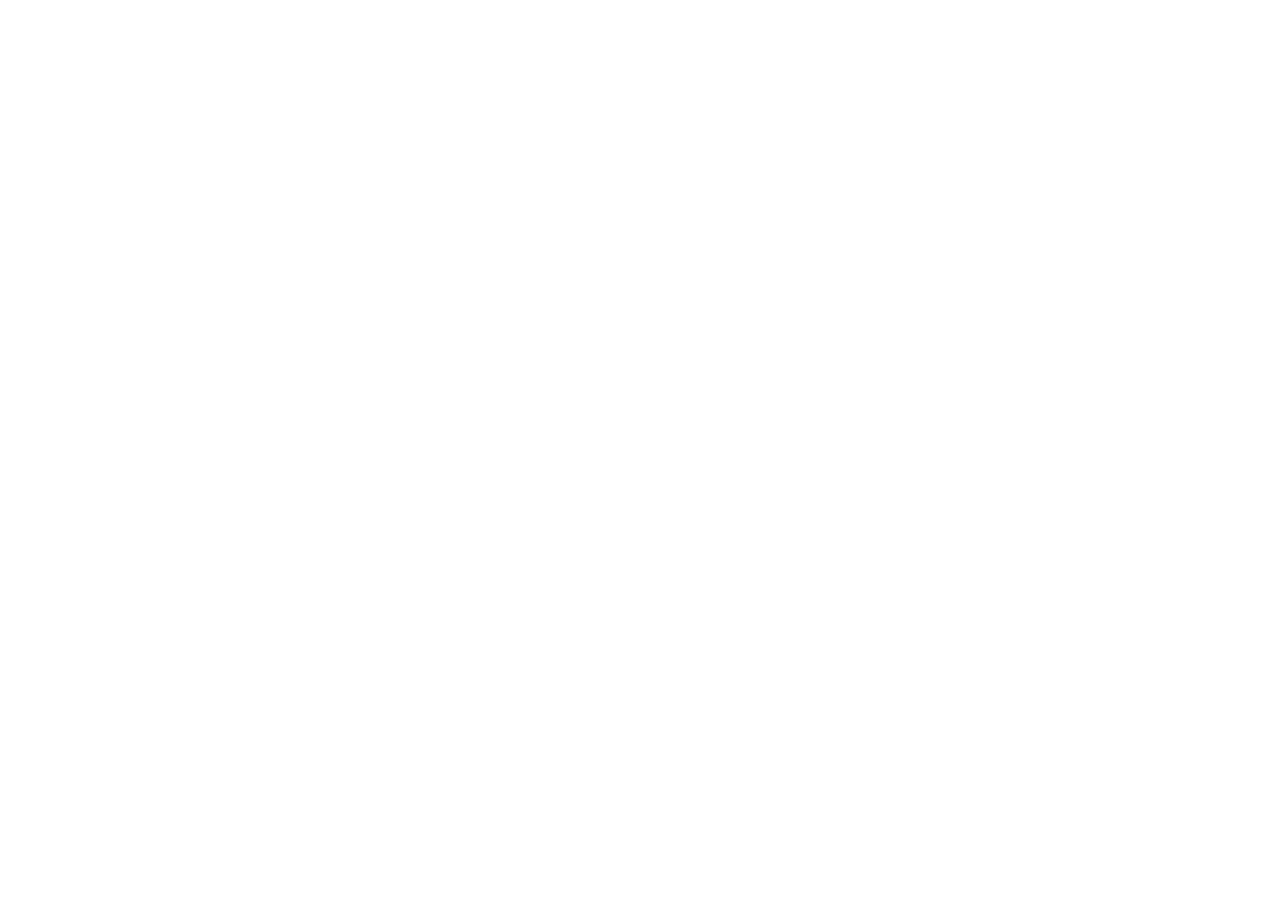
==== index.html @ 19359f47 "Update index.html" ====
<!DOCTYPE html>
<html>
  <head>
     <link type="text/css" rel="stylesheet" href="stylesheet.css">
     <title>Bhupathi Raju</title>
    </head>
  <body>
       <div id=header>
          <a id="left" class="button" href="index.html">
            <h3>Home</h3>
          </a>
          <a id="left" class="button" href="about_me.html">
             <h3>About Me</h3>
          </a>
          <a id="right"  class="button" href="contact_me.html">
            <h3>Contact Me</h3>
          </a>
          <a id="right"  class="button" href="asjdgjasjd">
            <h3>Gallery</h3>
          </a>
       </div>

    <div>
       <h3 id="quote">The Villian plays the Victim so well.</h3>
       <h3 id="bad">“It’s not that we’re bad,<br/> it’s that we’ve got too much of a<br/> good thing.” - A Psycopath.</h3>
       <h3 id="good">"Monsters are real,ghosts are real too.<br/>They live inside us and <br/>sometimes they win" - Stephen King.</h3>
    </div>
    </body>
  </html>
---- stylesheet.css ----
html { 
  font-family:courier new;
  background: url(https://s-media-cache-ak0.pinimg.com/originals/1f/55/74/1f5574f26e4203157ea6af3707d02960.jpg) no-repeat center center fixed; 
   -webkit-background-size: cover;
  -moz-background-size: cover;
  -o-background-size: cover;
  background-size: cover;
  color:white;
}	

#left
{
float:left;
margin-left:100px;
margin-top:50px;	
text-align:center;
text-decoration:none;
color:white;
}

#right
{
float:right;
margin-right:100px;
position:relative;
font-family:courier new;
margin-top:50px;	
text-align:center;
/*display:inline-block;*/
text-decoration:none;
color:white;
}
.button
{
display:inline-block;
position:relative;
}
.button:hover
{
  -webkit-transform:scale(1.3);
  -moz-transform:scale(1.3);
  -ms-transform:scale(1.3);
  -o-transform:scale(1.3);
  transform:scale(1.3);
}
#details
{	
position:relative;
color:white;
}
#left_detail p
{
float:left;
display:inline-block;
text-align:center;
margin-top:150px;
margin-left:-250px;
position:relative;
color:white;
}
#right_detail p
{
float:right;
margin-top:150px;
margin-right:-310px;
position:relative;
color:white;
}
#company
{
padding-left:4em;
}
a
{
text-decoration:none;
color:white;
}
#quote
{
text-align:center;
}
#bad
{
margin-left:50px;
margin-top:250px;
}
#good
{
float:right;
}
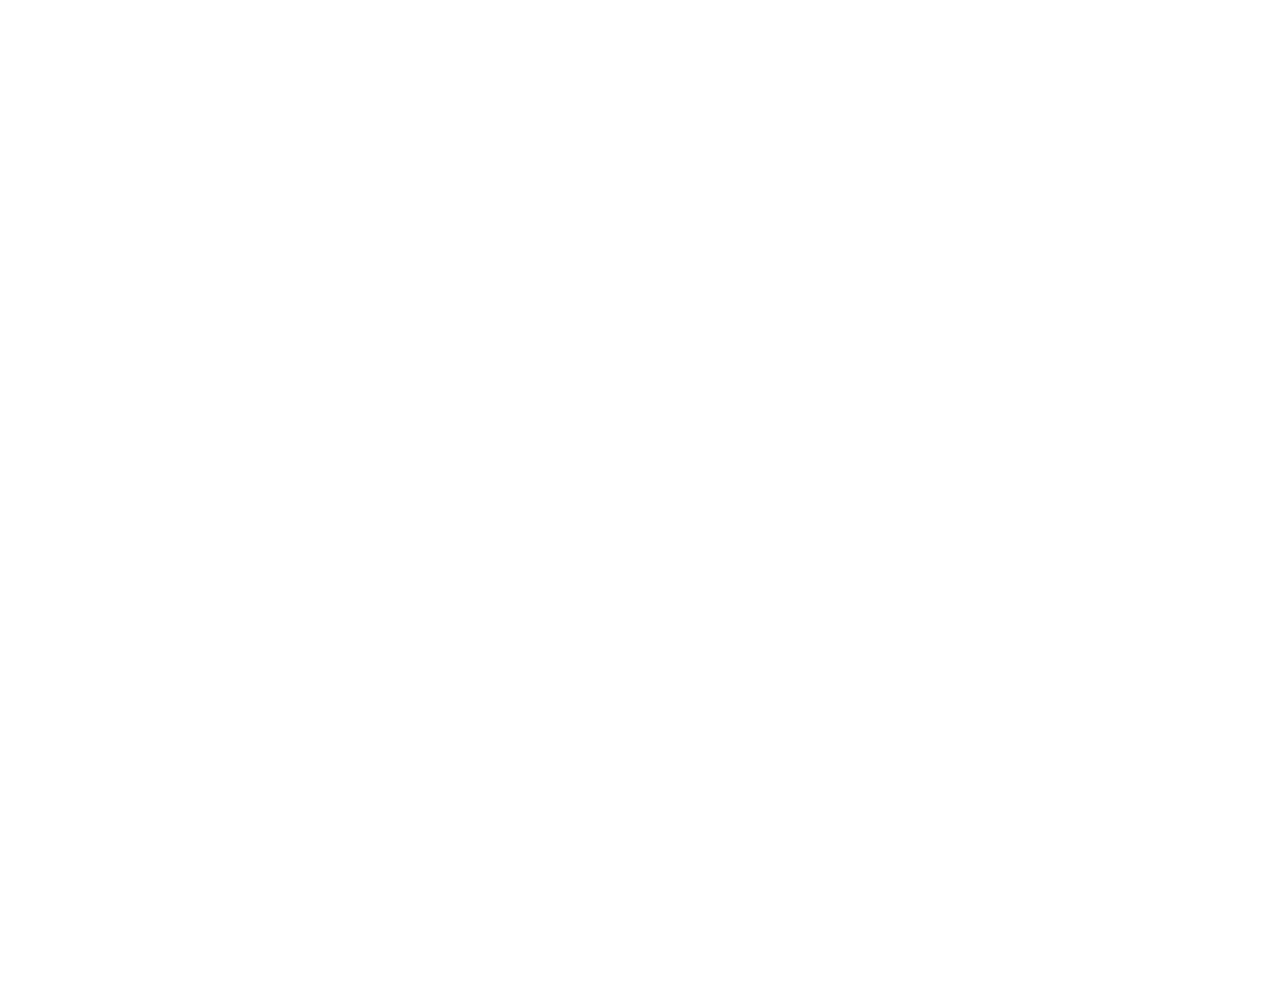
==== commit baf4adda: "added" ====
--- a/index.html
+++ b/index.html
@@ -1,12 +1,17 @@
 <!DOCTYPE html>
 <html>
   <head>
+<<<<<<< HEAD
+=======
+     <meta name="google-site-verification" content="0MaiW6k2gah0wzhvURfnzkBoYg8oOE5ixPIXjILhdfE" />
+>>>>>>> 62db914b2b6d4c0645c6ab5ffdf1d370c858347b
      <link type="text/css" rel="stylesheet" href="stylesheet.css">
      <title>Bhupathi Raju</title>
     </head>
   <body>
        <div id=header>
           <a id="left" class="button" href="index.html">
+<<<<<<< HEAD
             <h3>Home</h3>
           </a>
           <a id="left" class="button" href="about_me.html">
@@ -15,15 +20,33 @@
           <a id="right"  class="button" href="contact_me.html">
             <h3>Contact Me</h3>
           </a>
+          <a id="right"  class="button" href="gallery.html">
+            <h3>Gallery</h3>
+=======
+            <h4>Home</h4>
+          </a>
+          <a id="left" class="button" href="about_me.html">
+             <h4>About Me</h4>
+          </a>
+          <a id="right"  class="button" href="contact_me.html">
+            <h4>Contact Me</h4>
+          </a>
           <a id="right"  class="button" href="asjdgjasjd">
-            <h3>Gallery</h3>
+            <h4>Gallery</h4>
+>>>>>>> 62db914b2b6d4c0645c6ab5ffdf1d370c858347b
           </a>
        </div>
 
     <div>
+<<<<<<< HEAD
        <h3 id="quote">The Villian plays the Victim so well.</h3>
        <h3 id="bad">“It’s not that we’re bad,<br/> it’s that we’ve got too much of a<br/> good thing.” - A Psycopath.</h3>
        <h3 id="good">"Monsters are real,ghosts are real too.<br/>They live inside us and <br/>sometimes they win" - Stephen King.</h3>
+=======
+       <h4 id="quote">The Villian plays the Victim so well.</h4>
+       <h4 id="bad">“It’s not that we’re bad,<br/> it’s that we’ve got too much of a<br/> good thing.” - A Psycopath.</h4>
+       <h4 id="good">"Monsters are real,ghosts are real too.<br/>They live inside us and <br/>sometimes they win" - Stephen King.</h4>
+>>>>>>> 62db914b2b6d4c0645c6ab5ffdf1d370c858347b
     </div>
     </body>
   </html>
--- a/stylesheet.css
+++ b/stylesheet.css
@@ -88,3 +88,39 @@
 {
 float:right;
 }
+
+li {
+list-style-type: none;  
+font-size: 16pt;  
+}  
+.mail {  
+float:left;
+position:absolute;
+margin-right:10px;
+margin-top:200px;
+width: 400px;   
+}  
+.mail h3 {
+float:left;  
+display:inline-block;
+margin-left: 38px;  
+}  
+input {  
+font-size: 20pt;  
+background:transparent;	
+color:white;
+padding: 10px;
+border: solid 1px #fff;
+box-shadow: inset 1px 1px 2px 0 #707070;
+}  
+input:focus, textarea:focus{  
+background-color: transparent;  
+box-shadow: inset 1px 1px 2px 0 #c9c9c9;
+}  
+input submit {  
+font-size: 12pt;  
+}  
+.rq {  
+color: #FF0000;  
+font-size: 10pt;  
+}  
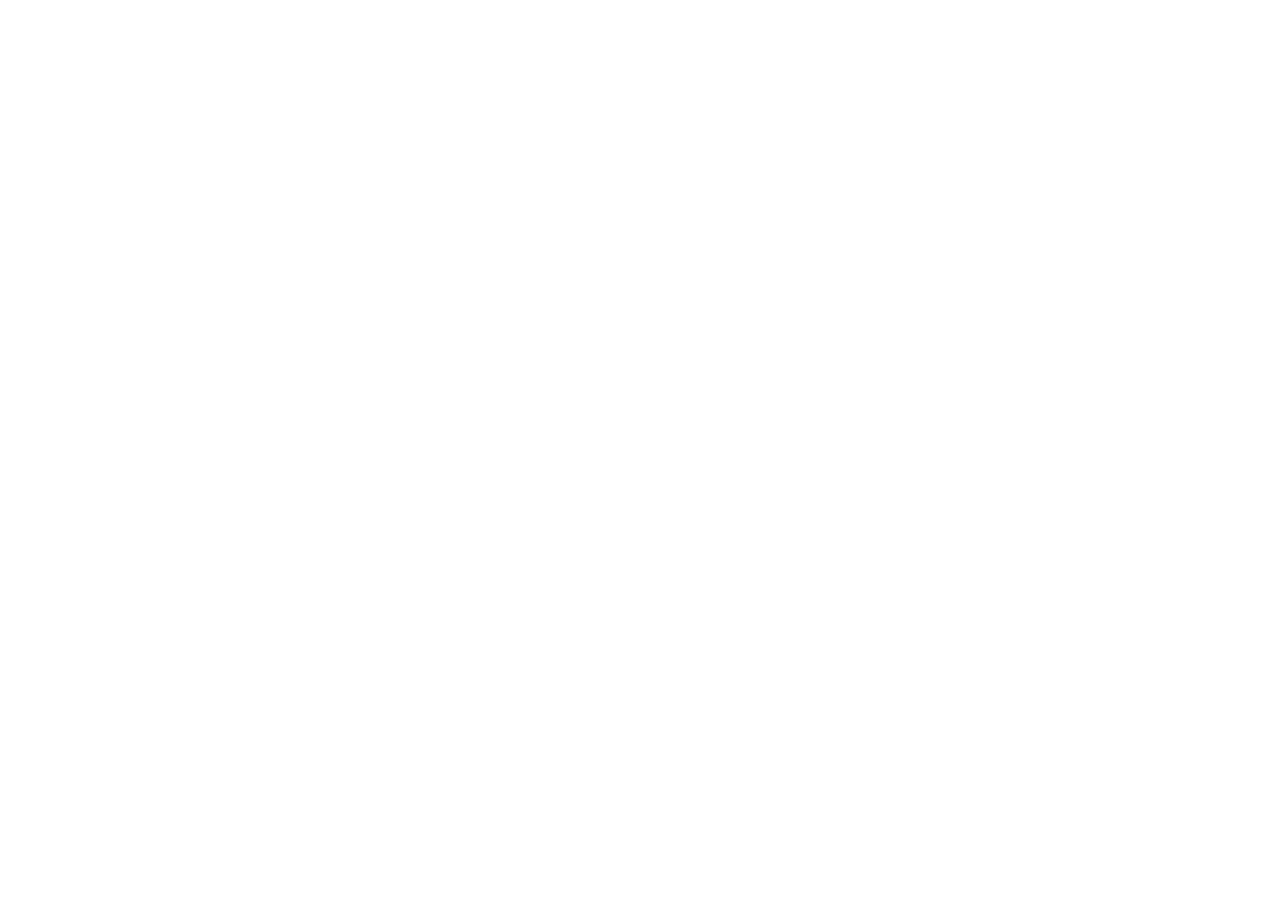
==== commit 936e79ad: "changed idex.html" ====
--- a/index.html
+++ b/index.html
@@ -1,17 +1,13 @@
 <!DOCTYPE html>
 <html>
   <head>
-<<<<<<< HEAD
-=======
      <meta name="google-site-verification" content="0MaiW6k2gah0wzhvURfnzkBoYg8oOE5ixPIXjILhdfE" />
->>>>>>> 62db914b2b6d4c0645c6ab5ffdf1d370c858347b
      <link type="text/css" rel="stylesheet" href="stylesheet.css">
      <title>Bhupathi Raju</title>
     </head>
   <body>
        <div id=header>
           <a id="left" class="button" href="index.html">
-<<<<<<< HEAD
             <h3>Home</h3>
           </a>
           <a id="left" class="button" href="about_me.html">
@@ -22,31 +18,11 @@
           </a>
           <a id="right"  class="button" href="gallery.html">
             <h3>Gallery</h3>
-=======
-            <h4>Home</h4>
-          </a>
-          <a id="left" class="button" href="about_me.html">
-             <h4>About Me</h4>
-          </a>
-          <a id="right"  class="button" href="contact_me.html">
-            <h4>Contact Me</h4>
-          </a>
-          <a id="right"  class="button" href="asjdgjasjd">
-            <h4>Gallery</h4>
->>>>>>> 62db914b2b6d4c0645c6ab5ffdf1d370c858347b
-          </a>
-       </div>
+    <div>
 
-    <div>
-<<<<<<< HEAD
-       <h3 id="quote">The Villian plays the Victim so well.</h3>
-       <h3 id="bad">“It’s not that we’re bad,<br/> it’s that we’ve got too much of a<br/> good thing.” - A Psycopath.</h3>
-       <h3 id="good">"Monsters are real,ghosts are real too.<br/>They live inside us and <br/>sometimes they win" - Stephen King.</h3>
-=======
        <h4 id="quote">The Villian plays the Victim so well.</h4>
        <h4 id="bad">“It’s not that we’re bad,<br/> it’s that we’ve got too much of a<br/> good thing.” - A Psycopath.</h4>
        <h4 id="good">"Monsters are real,ghosts are real too.<br/>They live inside us and <br/>sometimes they win" - Stephen King.</h4>
->>>>>>> 62db914b2b6d4c0645c6ab5ffdf1d370c858347b
     </div>
     </body>
   </html>
